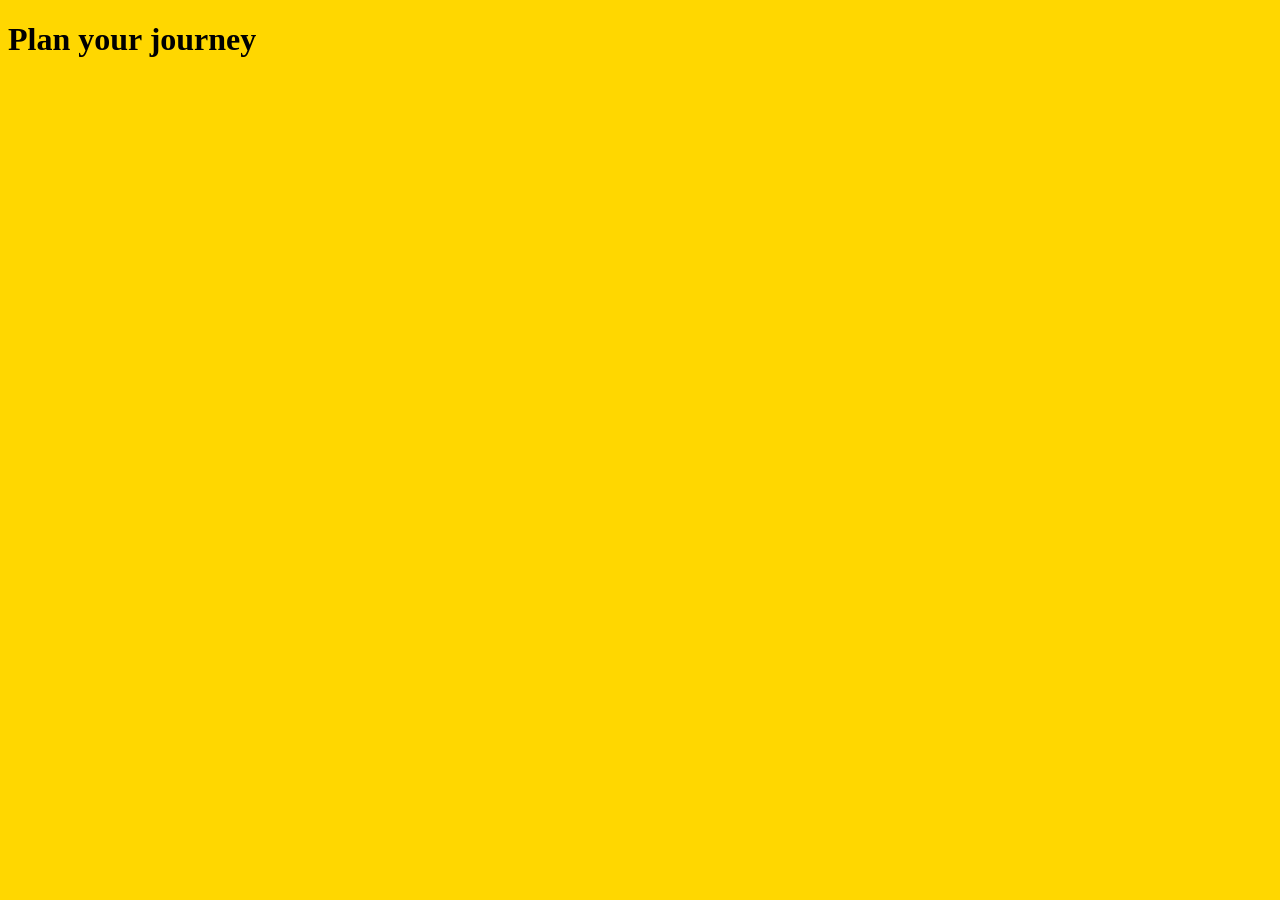
==== index.html @ 8bbb70c7 "First" ====
<!DOCTYPE html>
<html lang="en">
<head>
    <meta charset="UTF-8">
    <title>Plan your journey</title>
    <link rel="stylesheet" href="styles/style.css">
</head>
<body>
<h1>Plan your journey</h1>

</body>
</html>
---- styles/style.css ----
body {
    background-color: gold;
}
h1 {
    font-size: xx-large;
}
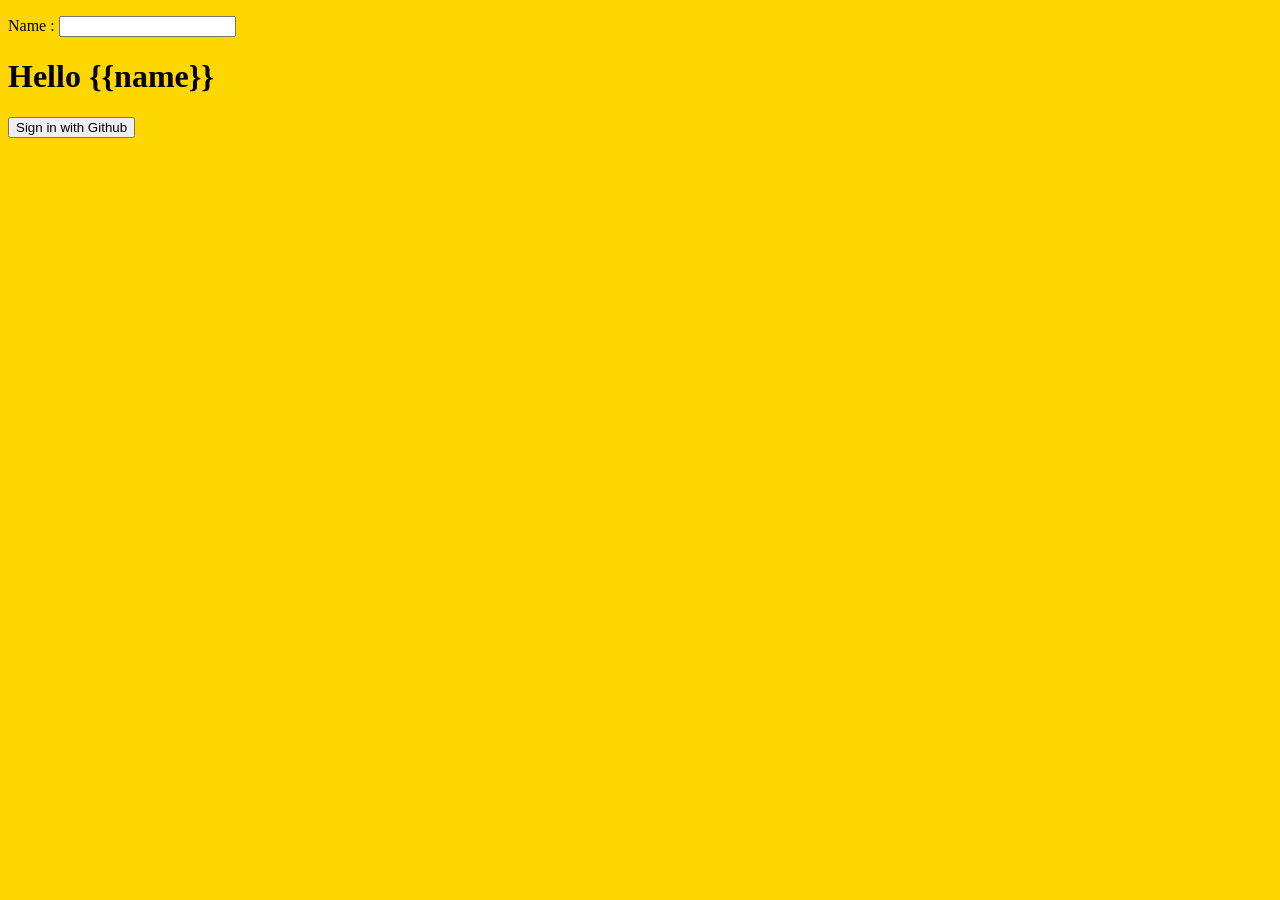
==== commit e7068383: "AngularJS added" ====
--- a/index.html
+++ b/index.html
@@ -1,12 +1,29 @@
 <!DOCTYPE html>
-<html lang="en">
-<head>
-    <meta charset="UTF-8">
-    <title>Plan your journey</title>
-    <link rel="stylesheet" href="styles/style.css">
-</head>
+<html lang="en-US">
+
+
+<script src="bower_components/angular/angular.js"></script>
+<script src="bower_components/ng-token-auth/dist/ng-token-auth.js"></script>
+<script src="bower_components/angular-cookie/angular-cookie.js"></script>
+<script src="scripts/authentity.js"></script>
+<script src="scripts/github.js"></script>
+<link rel="stylesheet" href="styles/style.css">
+
 <body>
-<h1>Plan your journey</h1>
+
+<div ng-app="ngTokenAuthTestApp">
+    <p>Name : <input type="text" ng-model="name"></p>
+    <h1>Hello {{name}}</h1>
+</div>
+<div ng-controller="IndexCtrl">
+    <button ng-click="authenticate('github')">
+        Sign in with Github
+    </button>
+
+
+</div>
+
+
 
 </body>
 </html>
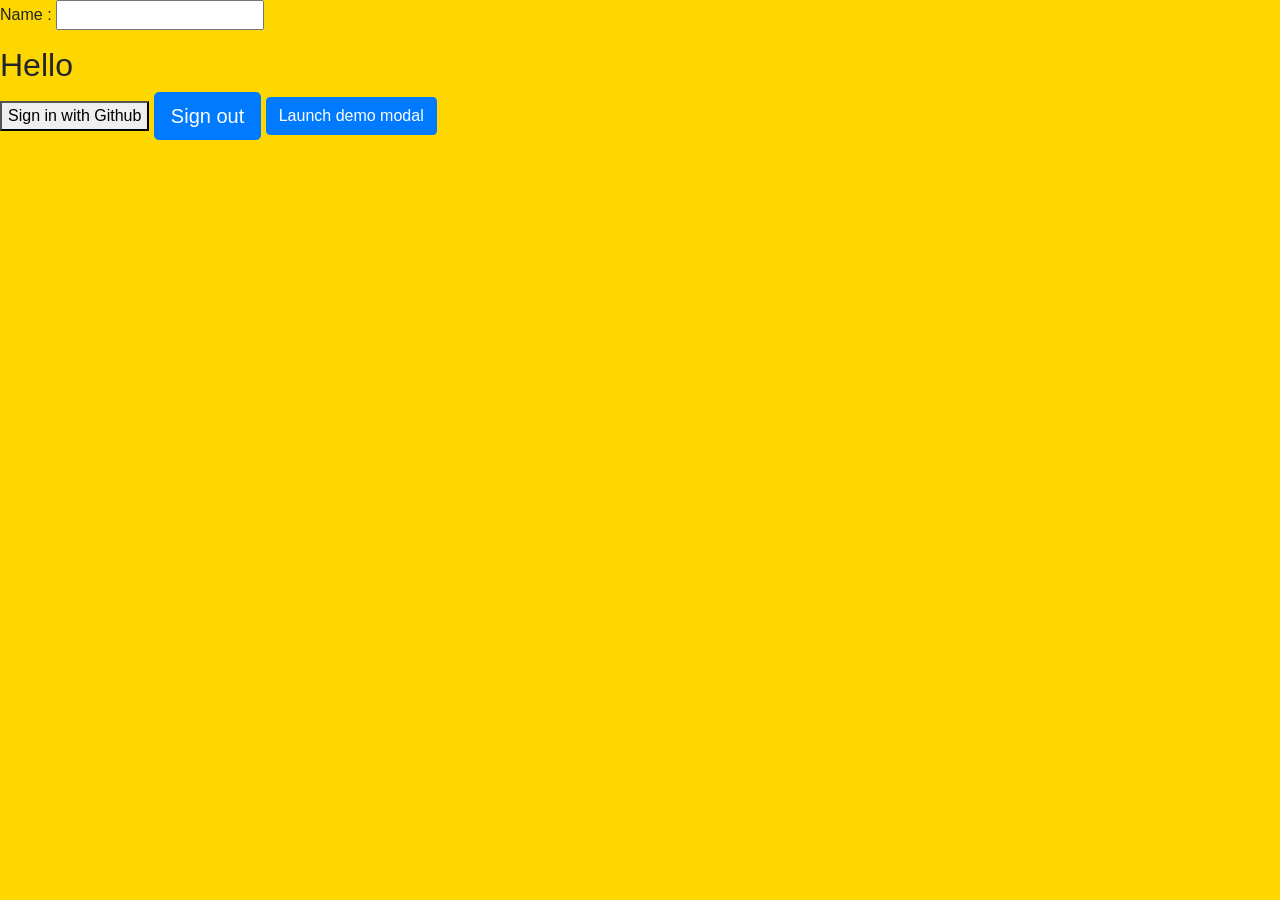
==== commit 88fcbe07: "Facebook auth added" ====
--- a/index.html
+++ b/index.html
@@ -2,28 +2,144 @@
 <html lang="en-US">
 
 
+<head>
 <script src="bower_components/angular/angular.js"></script>
 <script src="bower_components/ng-token-auth/dist/ng-token-auth.js"></script>
 <script src="bower_components/angular-cookie/angular-cookie.js"></script>
 <script src="scripts/authentity.js"></script>
 <script src="scripts/github.js"></script>
-<link rel="stylesheet" href="styles/style.css">
+<script src="scripts/registration.js"></script>
 
-<body>
+<link href="https://stackpath.bootstrapcdn.com/bootstrap/4.1.2/css/bootstrap.min.css" rel="stylesheet" integrity="sha384-Smlep5jCw/wG7hdkwQ/Z5nLIefveQRIY9nfy6xoR1uRYBtpZgI6339F5dgvm/e9B" crossorigin="anonymous">
+<script src="https://code.jquery.com/jquery-3.3.1.slim.min.js" integrity="sha384-q8i/X+965DzO0rT7abK41JStQIAqVgRVzpbzo5smXKp4YfRvH+8abtTE1Pi6jizo" crossorigin="anonymous"></script>
+<script src="https://cdnjs.cloudflare.com/ajax/libs/popper.js/1.14.0/umd/popper.min.js" integrity="sha384-cs/chFZiN24E4KMATLdqdvsezGxaGsi4hLGOzlXwp5UZB1LY//20VyM2taTB4QvJ" crossorigin="anonymous"></script>
+<script src="https://stackpath.bootstrapcdn.com/bootstrap/4.1.0/js/bootstrap.min.js" integrity="sha384-uefMccjFJAIv6A+rW+L4AHf99KvxDjWSu1z9VI8SKNVmz4sk7buKt/6v9KI65qnm" crossorigin="anonymous"></script>
+    <link rel="stylesheet" href="styles/style.css">
+    <link rel="stylesheet" href="styles/modal.css">
+</head>
+<body ng-app="ngTokenAuthTestApp" ng-controller="IndexCtrl">
 
-<div ng-app="ngTokenAuthTestApp">
+<div>
     <p>Name : <input type="text" ng-model="name"></p>
     <h1>Hello {{name}}</h1>
 </div>
-<div ng-controller="IndexCtrl">
-    <button ng-click="authenticate('github')">
+<div >
+    <button ng-click="authenticate('facebook')">
         Sign in with Github
     </button>
+    <button class="btn btn-primary btn-lg" ng-click='signOut()'>Sign out</button>
 
 
-</div>
+<button type="button" class="btn btn-primary" data-toggle="modal" data-target="#exampleModal">
+    Launch demo modal
+</button>
+
+<!-- Modal -->
+<div class="modal fade" id="exampleModal" tabindex="-1" role="dialog" aria-labelledby="exampleModalLabel" aria-hidden="true">
+    <div class="modal-dialog" role="document">
+        <div class="modal-content">
+            <div class="modal-header">
+                <img src="images/Logo.png" class="center-img" height="105" width="150"/>
+                <button type="button" class="close" data-dismiss="modal" aria-label="Close">
+                    <span aria-hidden="true">&times;</span>
+                </button>
+            </div>
+            <div class="modal-body">
+                <ul class="nav nav-tabs">
+                    <li class="nav-item">
+                        <a class="nav-link active" data-toggle="tab" href="#home">Sign In</a>
+                    </li>
+                    <li class="nav-item">
+                        <a class="nav-link" data-toggle="tab" href="#menu1">Sign Up</a>
+                    </li>
+                </ul>
+
+                <!-- Tab panes -->
+                <div class="tab-content">
+                    <div class="tab-pane container active" id="home">
+                        <div class="row">
+                            <div class="col-xs-6 col-sm-6 col-md-6">
+                                <a href="#" class="btn btn-lg btn-primary btn-block">Facebook</a>
+                            </div>
+                            <div class="col-xs-6 col-sm-6 col-md-6">
+                                <a href="#" class="btn btn-lg btn-info btn-block">Google</a>
+                            </div>
+                        </div>
+                        <form>
+                            <div class="login-or">
+                                <hr class="hr-or">
+                                <span class="span-or">or</span>
+                            </div>
+                            <div class="form-group">
+                                <label for="email1">Email address:</label>
+                                <input type="email1" class="form-control" id="email1">
+                            </div>
+                            <div class="form-group">
+
+                                <label for="pwd">Password:</label>
+
+                                <form ng-submit="requestPasswordReset(passwordResetForm)" role="form" ng-init="passwordResetForm = {}">
+                                    <div class="form-group">
+                                        <label>email</label>
+                                        <input type="email" name="email" ng-model="passwordResetForm.email" required="required" class="form-control"/>
+                                    </div>
+
+                                    <button type="submit" class="btn btn-primary btn-lg">Request password reset</button>
+                                </form>
+                                <a id="forgot" href="">Forgot password?</a>
+                                <input type="password" class="form-control" id="pwd">
+                            </div>
+                            <div class="form-group form-check">
+                                <label class="form-check-label">
+                                    <input class="form-check-input" type="checkbox"> Remember me
+                                </label>
+                            </div>
+                            <div>
+                                <p>Not registred?  <a href="">Sign Up Now</a></p>
+                            </div>
+                            <button type="submit" class="btn btn-primary">Login</button>
+                        </form>
+                    </div>
+                    <div class="tab-pane container fade" id="menu1">
+                            <div class="row">
+                                <div class="col-xs-6 col-sm-6 col-md-6" id="social">
+                                    <a href="#" class="btn btn-lg btn-primary btn-block">Facebook</a>
+                                </div>
+                                <div class="col-xs-6 col-sm-6 col-md-6" id="social">
+                                    <a href="#" class="btn btn-lg btn-info btn-block">Google</a>
+                                </div>
+                            </div>
+                            <form>
+                                <div class="login-or">
+                                    <hr class="hr-or">
+                                    <span class="span-or">or</span>
+                                </div>
+                                <div class="form-group">
+                                    <label for="email">Email address:</label>
+                                    <input type="email" class="form-control" id="email">
+                                </div>
+                                <div class="form-group">
+                                <label for="pwd">Password:</label>
+                                <input type="password" class="form-control" id="pwd">
+                            </div>
+                                <div class="form-group">
+                                    <label for="pwd">Repeat Password:</label>
+                                    <input type="password" class="form-control" id="pwd">
+                                </div>
+                                <div class="form-group form-check">
+                                    <label class="form-check-label">
+                                        <input class="form-check-input" type="checkbox"> I read and apply <a href="">User Agreement</a>
+                                    </label>
+                                </div>
+                                <button type="submit" class="btn btn-primary">Sign Up</button>
+                            </form>
 
 
 
-</body>
-</html>+                    </div>
+                </div>
+            </div>
+        </div>
+    </div>
+</div>
+</div>
